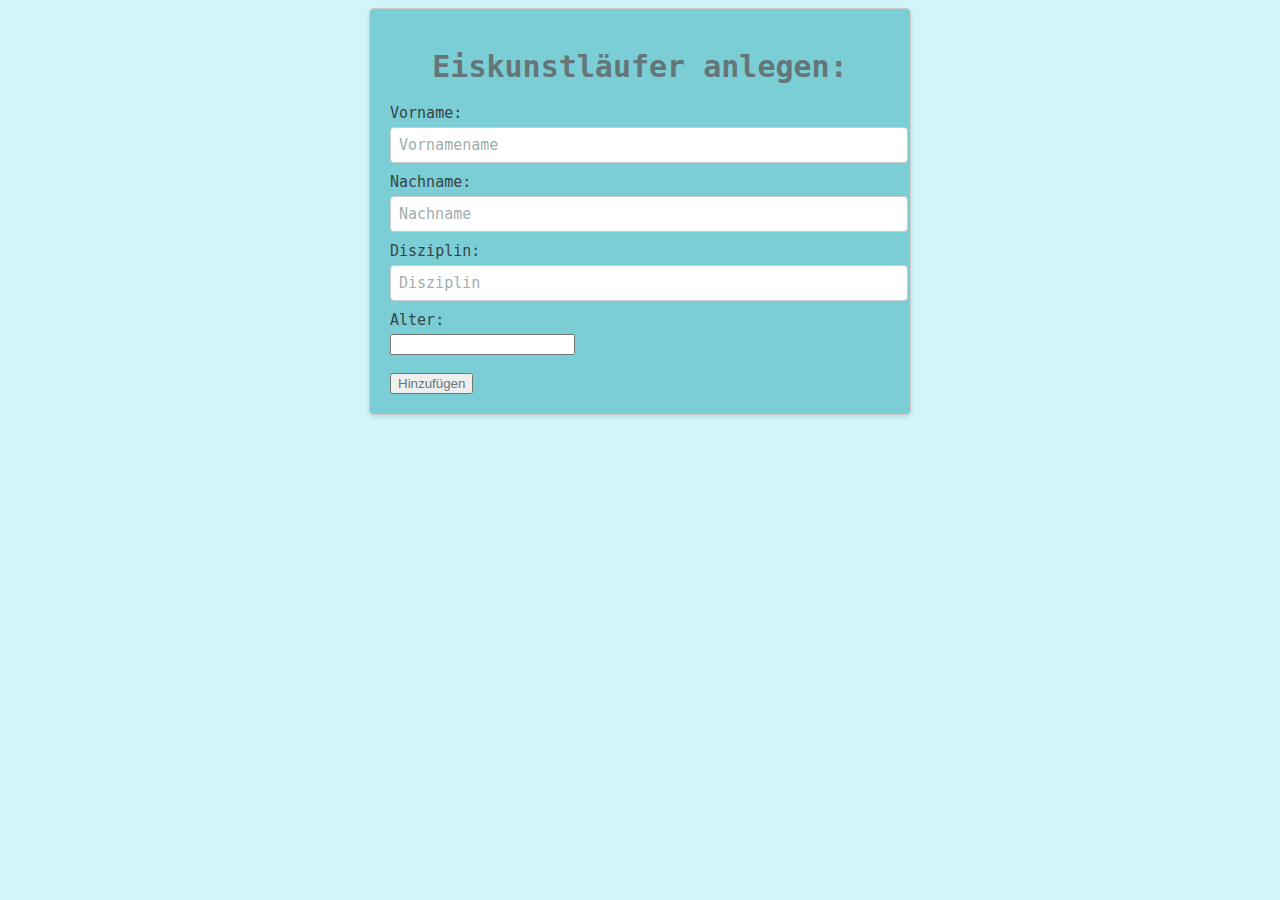
==== src/main/resources/templates/SkaterResource/addSkater.html @ 6d6f323c "q" ====
<!DOCTYPE html>
<html>
<head>
    <meta charset="UTF-8">
    <title>GlideTracks</title>
    <style>
        /* style.css */
        body{
            background-color:#D1F5F9;
        }
        h1{
            font-family: monospace;
            font-color: #657678;
            text-align: center;
        }
        form {
            font-family: monospace;
            background-color:#7BCED6;
            font-color: #657678;
            max-width: 500px;
            margin: 0 auto;
            padding: 20px;
            border: 1px solid #ccc;
            border-radius: 5px;
            box-shadow: 0 2px 5px rgba(0, 0, 0, 0.1);
            font-size: 15px;
        }

        label {
            display: block;
            margin-bottom: 5px;
        }

        input[type="text"] {
            width: 100%;
            font-family: monospace;
            padding: 8px;
            margin-bottom: 10px;
            border: 1px solid #ccc;
            border-radius: 4px;
            font-size: 15px;
        }

        input[type="submit"] {
            background-color: #03e8fc;
            font-family: monospace;
            color: white;
            padding: 10px 15px;
            border: none;
            border-radius: 4px;
            cursor: pointer;
        }

        input[type="submit"]:hover {
            background-color: #86eef7;
        }

    </style>
</head>
<body>


<form method="POST">
    <h1 style="color: #657678">Eiskunstläufer anlegen: </h1>
    <label for="username" style="color: #394445">Vorname:</label>
    <input type="text" style="color: #9FAEAE"value="Vornamename">
    <label for="nachname" style="color: #394445">Nachname:</label>
    <input type="text" style="color: #9FAEAE "value="Nachname">
    <label for="disziplin" style="color: #394445">Disziplin:</label>
    <input type="text" style="color: #9FAEAE"value="Disziplin">
    <label for="alter" style="color: #394445">Alter:</label>
    <input type="number" style="color: #9FAEAE "value="Alter"><br><br>
    <a href=""><button type="submit"style="color: #657678">Hinzufügen</button></a>

</form>


</body>
</html>
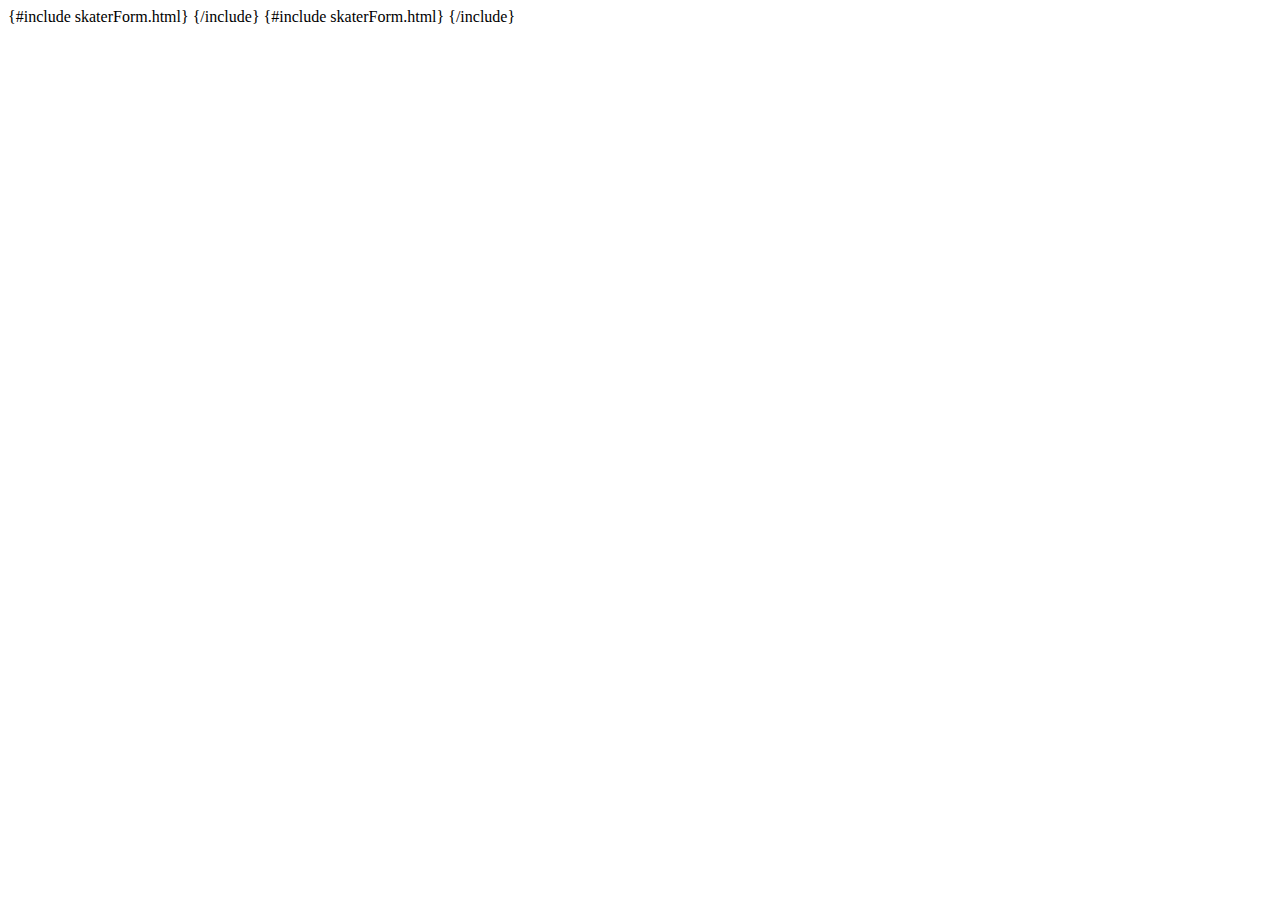
==== commit 3d4d1c5c: "q" ====
--- a/src/main/resources/templates/SkaterResource/addSkater.html
+++ b/src/main/resources/templates/SkaterResource/addSkater.html
@@ -3,77 +3,15 @@
 <head>
     <meta charset="UTF-8">
     <title>GlideTracks</title>
-    <style>
-        /* style.css */
-        body{
-            background-color:#D1F5F9;
-        }
-        h1{
-            font-family: monospace;
-            font-color: #657678;
-            text-align: center;
-        }
-        form {
-            font-family: monospace;
-            background-color:#7BCED6;
-            font-color: #657678;
-            max-width: 500px;
-            margin: 0 auto;
-            padding: 20px;
-            border: 1px solid #ccc;
-            border-radius: 5px;
-            box-shadow: 0 2px 5px rgba(0, 0, 0, 0.1);
-            font-size: 15px;
-        }
+    {#include skaterForm.html}
+    {/include}
 
-        label {
-            display: block;
-            margin-bottom: 5px;
-        }
-
-        input[type="text"] {
-            width: 100%;
-            font-family: monospace;
-            padding: 8px;
-            margin-bottom: 10px;
-            border: 1px solid #ccc;
-            border-radius: 4px;
-            font-size: 15px;
-        }
-
-        input[type="submit"] {
-            background-color: #03e8fc;
-            font-family: monospace;
-            color: white;
-            padding: 10px 15px;
-            border: none;
-            border-radius: 4px;
-            cursor: pointer;
-        }
-
-        input[type="submit"]:hover {
-            background-color: #86eef7;
-        }
-
-    </style>
 </head>
 <body>
 
+    {#include skaterForm.html}
 
-<form method="POST">
-    <h1 style="color: #657678">Eiskunstläufer anlegen: </h1>
-    <label for="username" style="color: #394445">Vorname:</label>
-    <input type="text" style="color: #9FAEAE"value="Vornamename">
-    <label for="nachname" style="color: #394445">Nachname:</label>
-    <input type="text" style="color: #9FAEAE "value="Nachname">
-    <label for="disziplin" style="color: #394445">Disziplin:</label>
-    <input type="text" style="color: #9FAEAE"value="Disziplin">
-    <label for="alter" style="color: #394445">Alter:</label>
-    <input type="number" style="color: #9FAEAE "value="Alter"><br><br>
-    <a href=""><button type="submit"style="color: #657678">Hinzufügen</button></a>
-
-</form>
-
+    {/include}
 
 </body>
 </html>